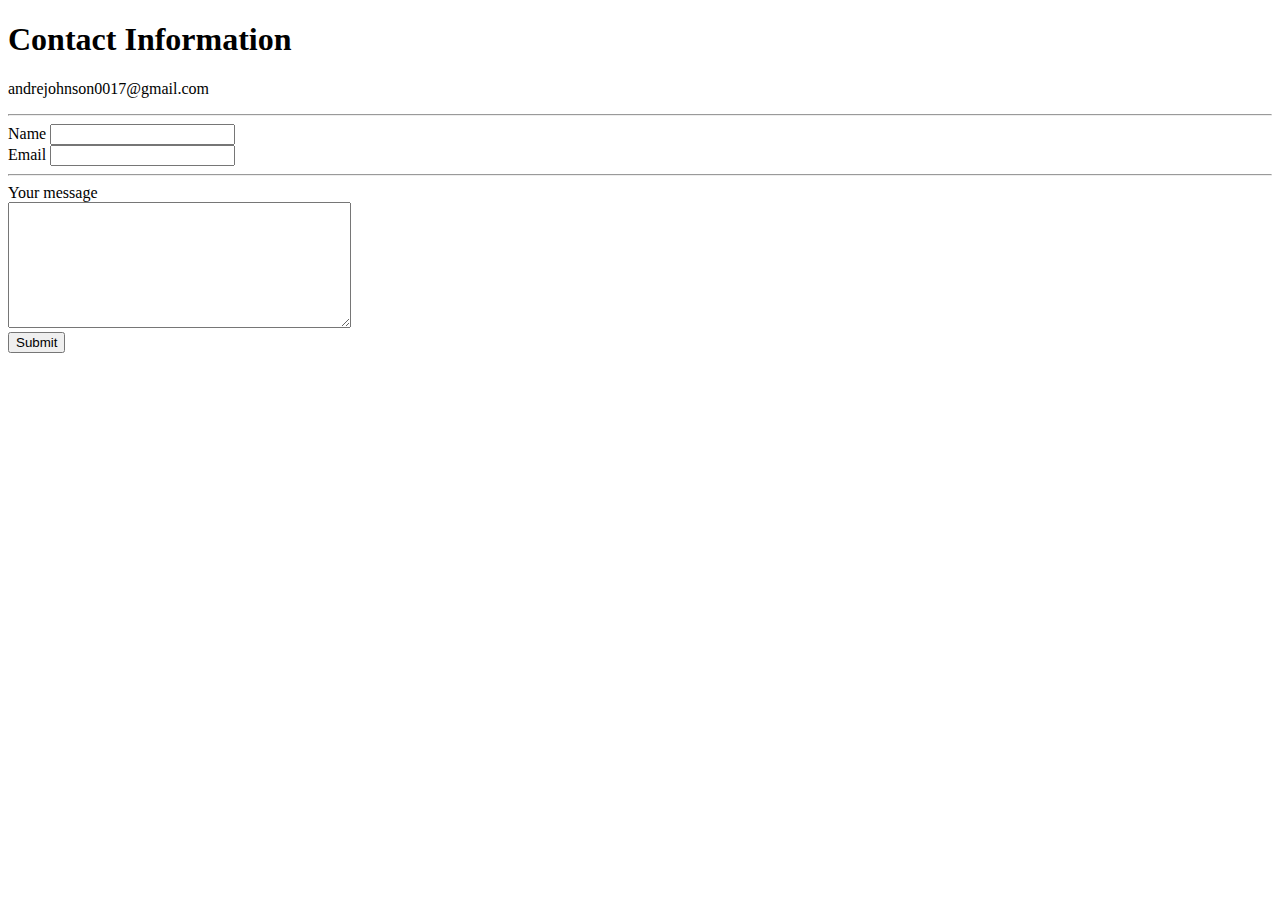
==== contact.html @ 3093c51a "added basic cv files" ====
<!DOCTYPE html>
<html lang="en">
<head>
    <meta charset="UTF-8">
    <meta name="viewport" content="width=device-width, initial-scale=1.0">
    <meta http-equiv="X-UA-Compatible" content="ie=edge">
    <title>Contact Me!</title>
</head>
<body>
    <h1>Contact Information</h1>
    <p>andrejohnson0017@gmail.com</p>
    <hr>
    <form action="mailto:andrejohson0017@gmail.com" method="POST" enctype="text/plain">
        <label>Name</label>
        <input type="text" name ="name"><br>
        <label>Email</label>
        <input type="email" name="email"><br>
        <hr>
        <label>Your message</label><br>
        <textarea name ="message" rows="8" cols="40"></textarea><br>
        <input type="submit">
    </form>



    
</body>
</html>
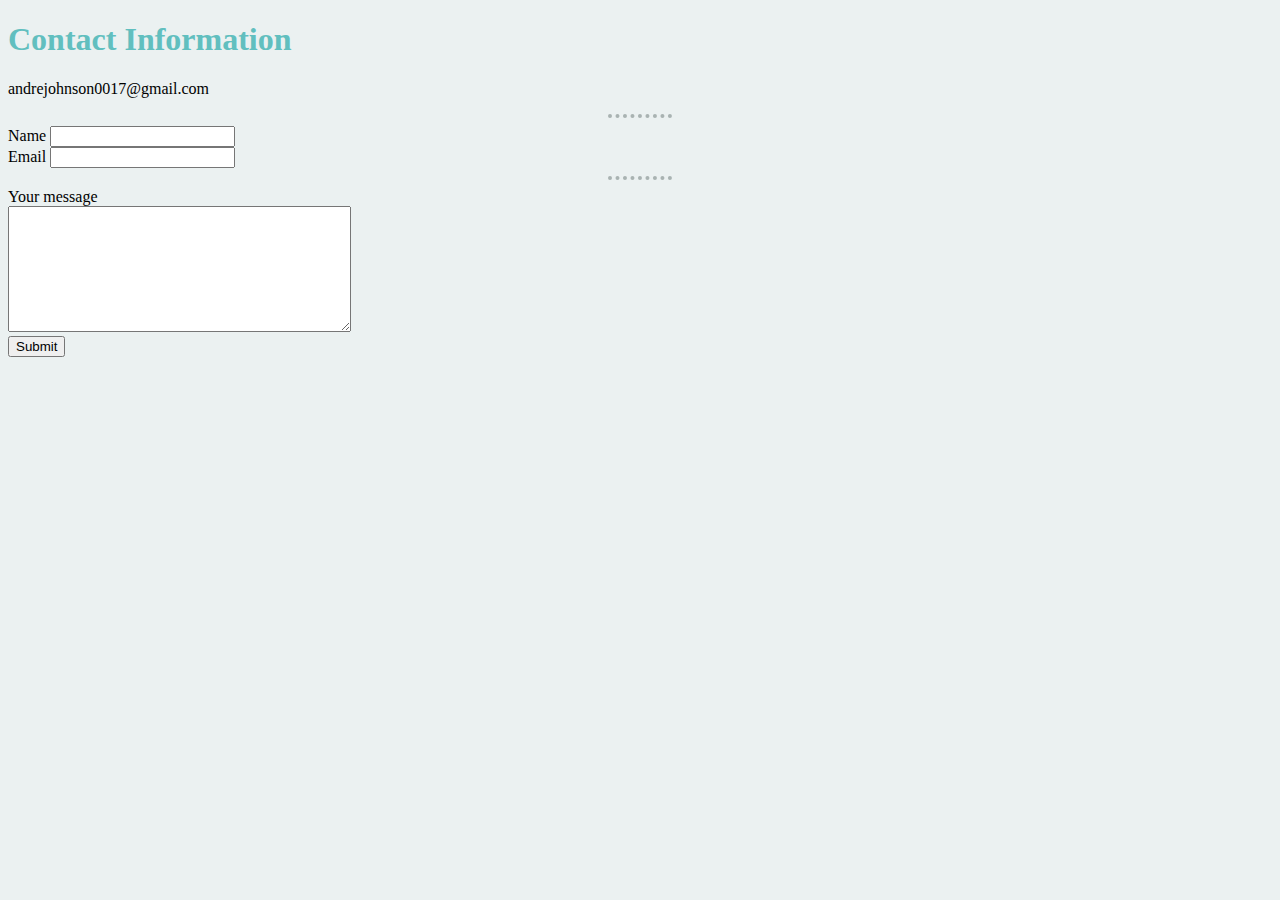
==== commit 4b0bbb85: "Add files via upload" ====
--- a/contact.html
+++ b/contact.html
@@ -5,6 +5,7 @@
     <meta name="viewport" content="width=device-width, initial-scale=1.0">
     <meta http-equiv="X-UA-Compatible" content="ie=edge">
     <title>Contact Me!</title>
+    <link rel="stylesheet" href="css/styles.css">
 </head>
 <body>
     <h1>Contact Information</h1>
--- a/css/styles.css
+++ b/css/styles.css
@@ -0,0 +1,15 @@
+
+body {
+        background-color: #ebf1f1;
+    }
+hr {
+    border-color: #a9b3b2;
+    border-style: dotted none none;
+    border-width: .3em 4px;
+     width: 5%;
+    }
+
+h1,h2,h3 {
+    color: #61bfbf;
+}    
+
